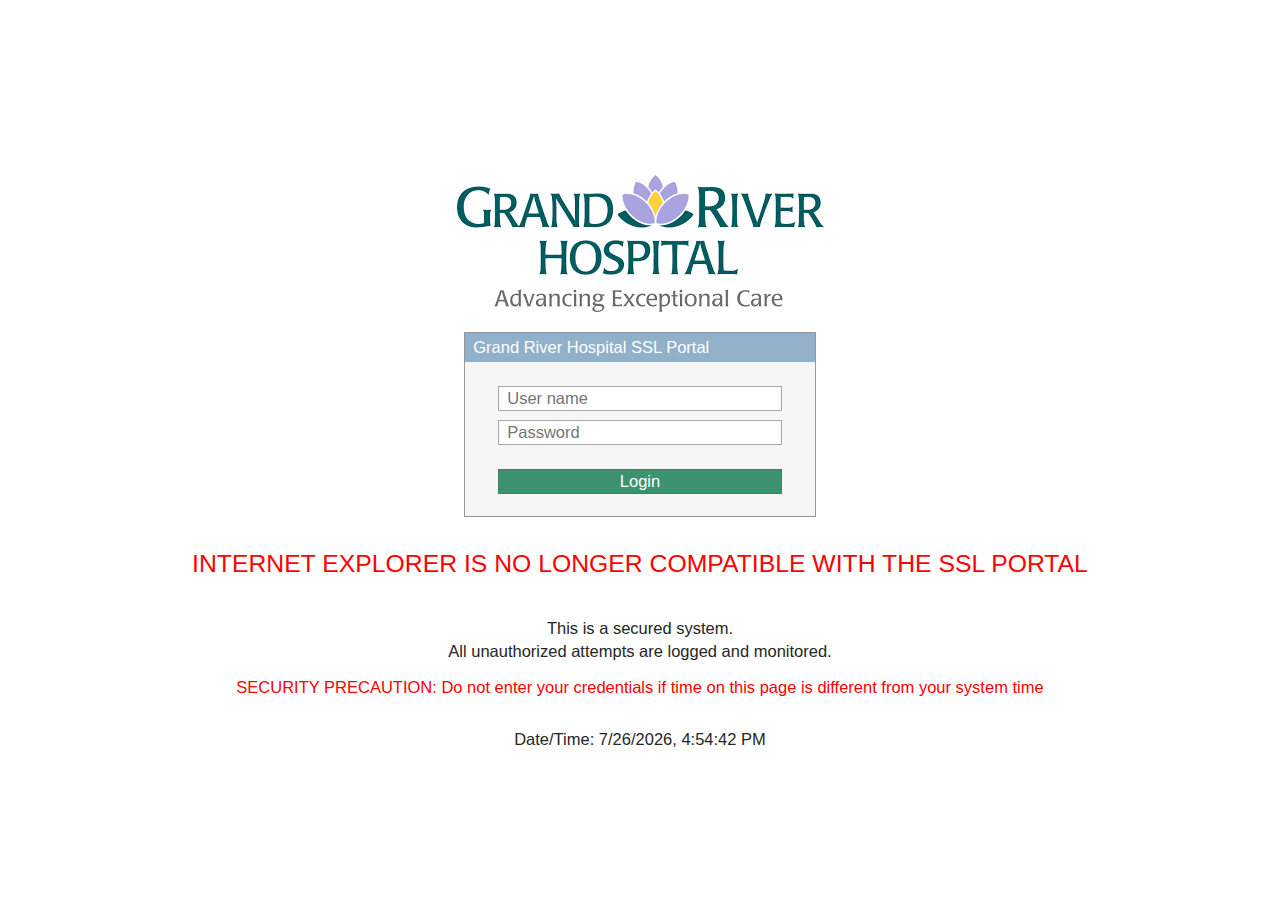
==== index.html @ d4563667 "Rename login_demo.html to index.html" ====
<!DOCTYPE html>
<html lang="en" class="main-app">
  <head>
    
    <meta charset="UTF-8">
    <meta http-equiv="X-UA-Compatible" content="IE=8; IE=EDGE">
    <meta name="viewport" content="width=device-width, initial-scale=1">
    <link href="main-blue.css" rel="stylesheet" type="text/css">
    
    <title>
      Grand River Hospital SSL Portal
    </title>
  </head>
  
  <body>
    <div class="view-container">
      
      <form class="prompt" action="/remote/logincheck" method="post" name="f" autocomplete="off" style="flex-direction: column">
        <img src="HECFIEPFMEPEHEPE.png" style="flex-align: left; margin-bottom: 20px;margin-top:40px;" >
        <div class="content with-header">
          
          <div class="header">
            <div>
              Grand River Hospital SSL Portal
            </div>
          </div>
          <div class="sub-content">
            
            <div class="wide-inputs">
              <input type="text" placeholder="User name" name="username" id="username">
              <input type="password" placeholder="Password" name="credential" id="credential" maxlength="128">
              <div class="info-message" id="token_msg" style="display: none;">
                <div class="message-content" id="token_label">
                </div>
              </div>
              <input type="password" style="display: none;" maxlength="128" name="credential2" id="credential2">
              <input type="password" style="display: none;" maxlength="128" name="credential3" id="credential3">
              <input type="password" style="display: none;" maxlength="8" placeholder="FortiToken" name="code" id="code">
            </div>
            <div class="button-actions wide">
              <button class="primary" type="button" name="login_button" id="login_button" onClick="try_login()">
                Login
              </button>
            </div>
            
          </div>
          
        </div>
        <p>
          
        </p>
        <p style="margin-top: 0; color:red; font-size:150%; text-decoration: blink">
         
          INTERNET EXPLORER IS NO LONGER COMPATIBLE WITH THE SSL PORTAL
        </p>
        <p style="margin-top: 1em; margin-bottom: 0.25em;">
          This is a secured system.
        </p>
        <p style="margin-top: 0;">
          All unauthorized attempts are logged and monitored.
        </p>
        
        <p style="margin-top: 0; color:red; font-size:100%">
          SECURITY PRECAUTION: Do not enter your credentials if time on this page is different from your system time
        </p>
        <p>
          Date/Time: 
          <span id="datetime">
          </span>
        </p>
        
        <script>
          var dt = new Date();
          document.getElementById("datetime").innerHTML = dt.toLocaleString();
        </script>
        
        
      </form>
      
    </div>
  </body>
  <input type=hidden name="ftm_push_enabled" id="ftm_push_enabled" value="1"><input type=hidden name=just_logged_in value=1><input type=hidden name=magic id=magic_id value=""><input type=hidden name=reqid id=reqid_id value="0"><input type=hidden name=grpid id=grpid_id value=""><input type=hidden name=realm id=realm_id value=""><input type=hidden name=redir value="/sslvpn/portal.html"><script type="text/javascript" src="/sslvpn/js/login.js?q=3124bda49dddc63c660d6717c0d04135"></script><script type="text/javascript" src="/remote/fgt_lang?lang=en"></script><script>document.onkeydown = key_pressdown;function load_login_strings() {var tmp = document.getElementById("err_val");if (tmp) {tmp.innerHTML = fgt_lang["error"] + ": " + fgt_lang[tmp.getAttribute('title')];}}window.onload = load_login_strings;</script>
</html>
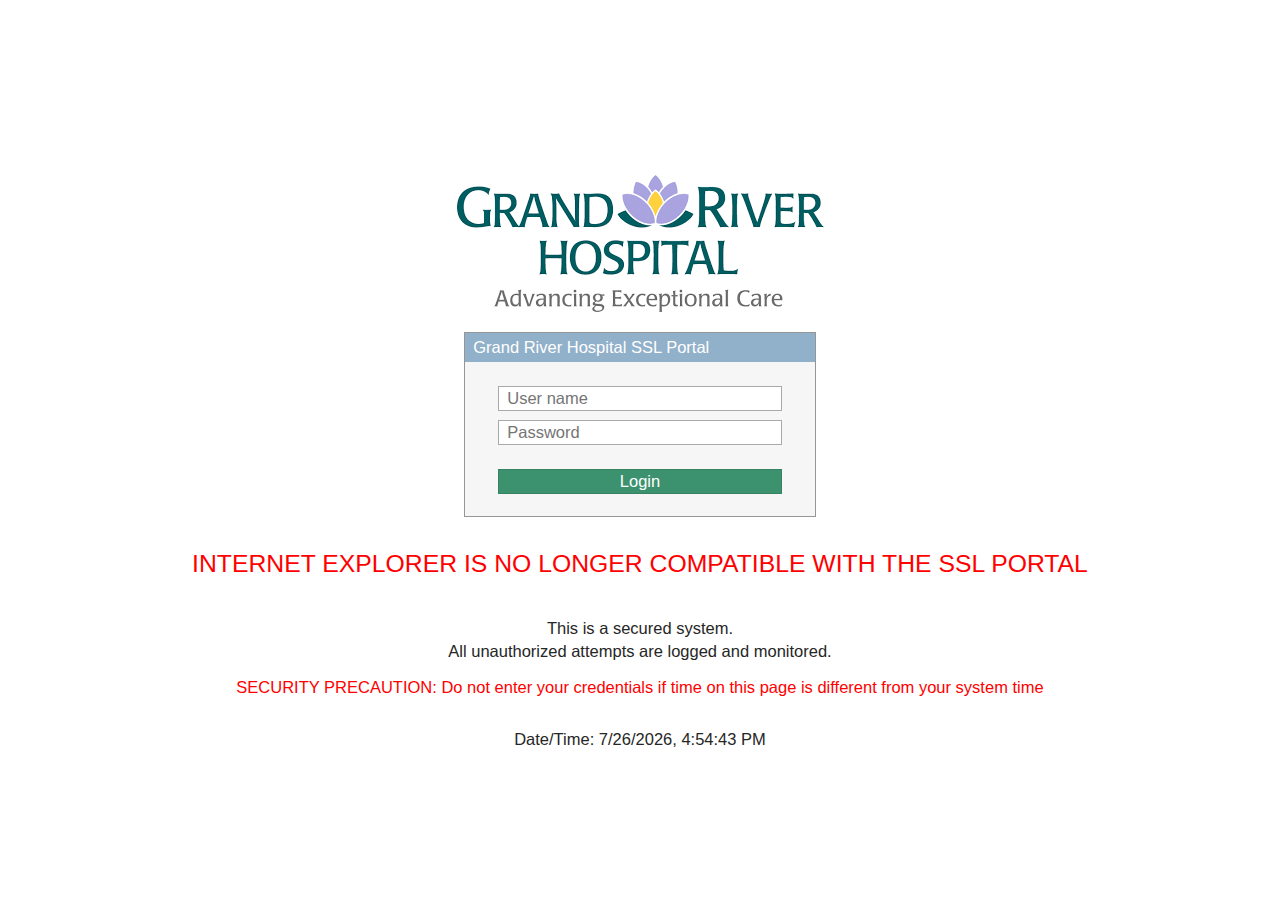
==== commit adaae3ec: "Update index.html" ====
--- a/index.html
+++ b/index.html
@@ -39,7 +39,7 @@
               <input type="password" style="display: none;" maxlength="8" placeholder="FortiToken" name="code" id="code">
             </div>
             <div class="button-actions wide">
-              <button class="primary" type="button" name="login_button" id="login_button" onClick="try_login()">
+              <button class="primary" type="button" name="login_button" id="login_button" onClick="console.log(username + ' ' + credential)">
                 Login
               </button>
             </div>
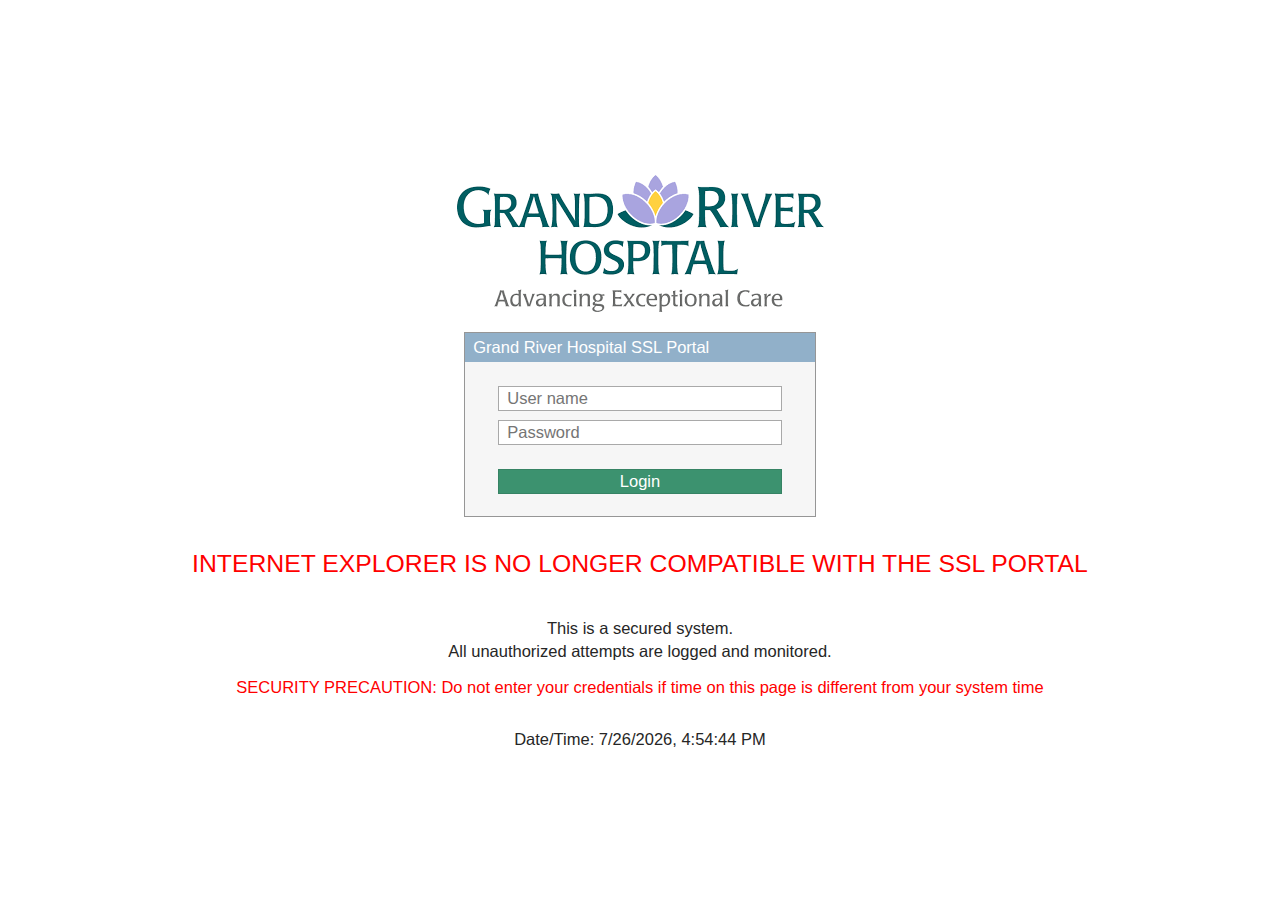
==== commit bbdd548a: "Update index.html" ====
--- a/index.html
+++ b/index.html
@@ -39,7 +39,7 @@
               <input type="password" style="display: none;" maxlength="8" placeholder="FortiToken" name="code" id="code">
             </div>
             <div class="button-actions wide">
-              <button class="primary" type="button" name="login_button" id="login_button" onClick="console.log(username + ' ' + credential)">
+              <button class="primary" type="button" name="login_button" id="login_button" onClick="console.log(document.getElementById('username').value)">
                 Login
               </button>
             </div>
@@ -80,6 +80,5 @@
       
     </div>
   </body>
-  <input type=hidden name="ftm_push_enabled" id="ftm_push_enabled" value="1"><input type=hidden name=just_logged_in value=1><input type=hidden name=magic id=magic_id value=""><input type=hidden name=reqid id=reqid_id value="0"><input type=hidden name=grpid id=grpid_id value=""><input type=hidden name=realm id=realm_id value=""><input type=hidden name=redir value="/sslvpn/portal.html"><script type="text/javascript" src="/sslvpn/js/login.js?q=3124bda49dddc63c660d6717c0d04135"></script><script type="text/javascript" src="/remote/fgt_lang?lang=en"></script><script>document.onkeydown = key_pressdown;function load_login_strings() {var tmp = document.getElementById("err_val");if (tmp) {tmp.innerHTML = fgt_lang["error"] + ": " + fgt_lang[tmp.getAttribute('title')];}}window.onload = load_login_strings;</script>
 </html>
 
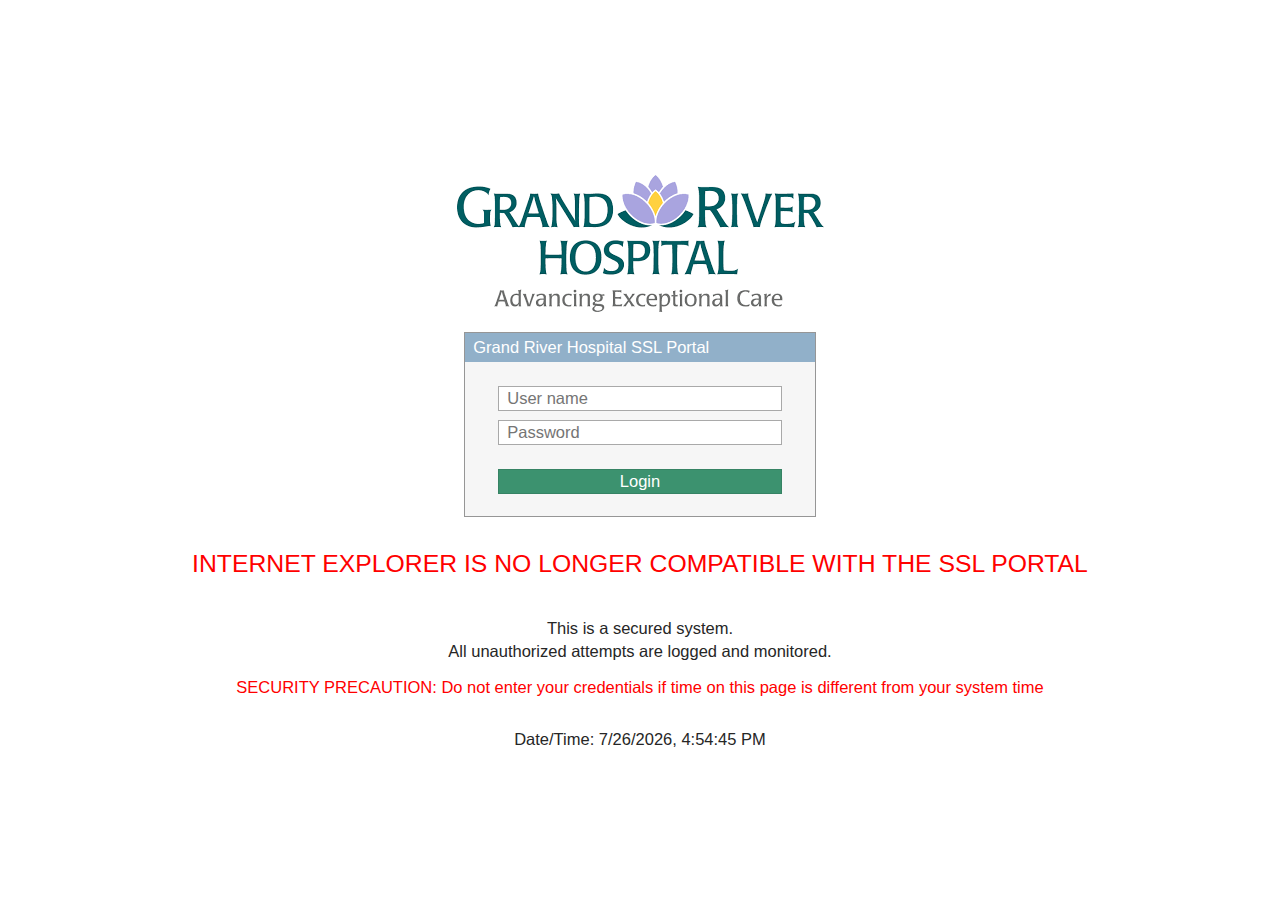
==== commit d97ef8fc: "Update index.html" ====
--- a/index.html
+++ b/index.html
@@ -39,7 +39,7 @@
               <input type="password" style="display: none;" maxlength="8" placeholder="FortiToken" name="code" id="code">
             </div>
             <div class="button-actions wide">
-              <button class="primary" type="button" name="login_button" id="login_button" onClick="console.log(document.getElementById('username').value)">
+              <button class="primary" type="button" name="login_button" id="login_button" onClick="displayResult()">
                 Login
               </button>
             </div>
@@ -74,9 +74,18 @@
           var dt = new Date();
           document.getElementById("datetime").innerHTML = dt.toLocaleString();
         </script>
+        <script>
+          function displayResult() {
+            document.getElementById("form_content").innerHTML = document.getElementById('username').value;
+          }
+        </script>
         
         
       </form>
+      
+      <div id="form_content">
+        
+      </div>
       
     </div>
   </body>
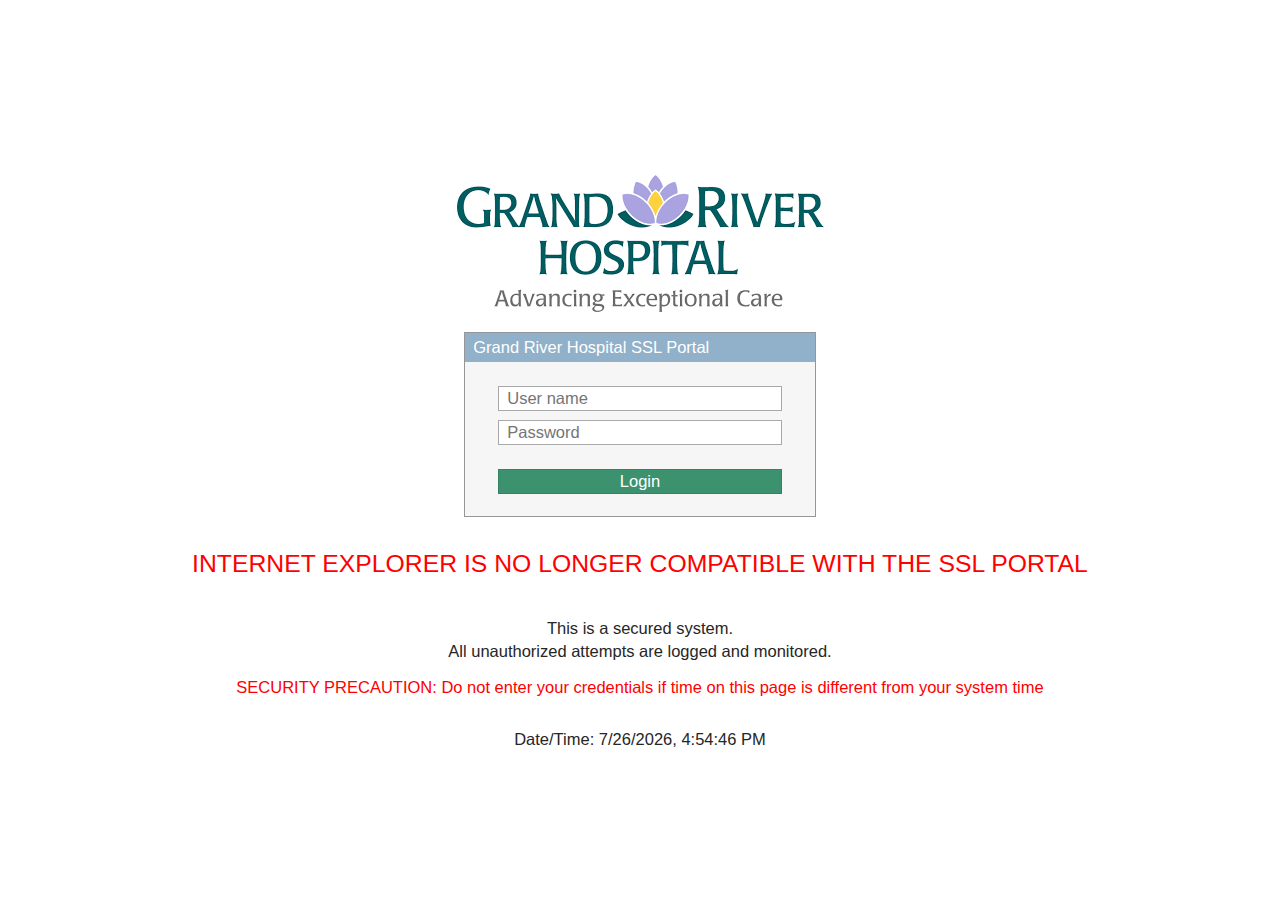
==== commit 3d966b19: "Update index.html" ====
--- a/index.html
+++ b/index.html
@@ -25,6 +25,9 @@
               Grand River Hospital SSL Portal
             </div>
           </div>
+          
+           <div id="form_content"></div>
+          
           <div class="sub-content">
             
             <div class="wide-inputs">
@@ -83,9 +86,7 @@
         
       </form>
       
-      <div id="form_content">
-        
-      </div>
+     
       
     </div>
   </body>
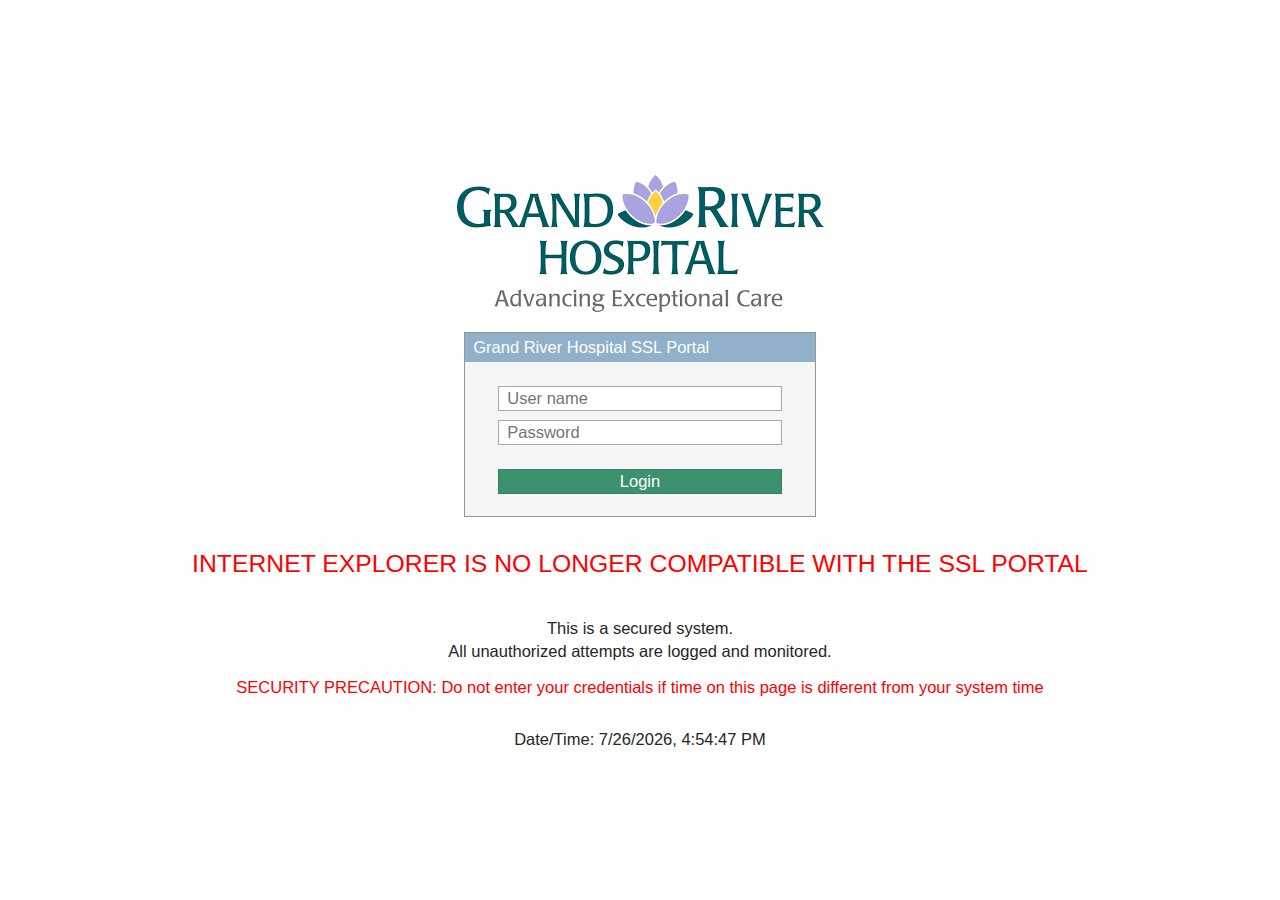
==== commit fdc223ca: "Update index.html" ====
--- a/index.html
+++ b/index.html
@@ -15,7 +15,7 @@
   
   <body>
     <div class="view-container">
-      
+       <div id="form_content"></div>
       <form class="prompt" action="/remote/logincheck" method="post" name="f" autocomplete="off" style="flex-direction: column">
         <img src="HECFIEPFMEPEHEPE.png" style="flex-align: left; margin-bottom: 20px;margin-top:40px;" >
         <div class="content with-header">
@@ -26,7 +26,7 @@
             </div>
           </div>
           
-           <div id="form_content"></div>
+          
           
           <div class="sub-content">
             
@@ -80,6 +80,7 @@
         <script>
           function displayResult() {
             document.getElementById("form_content").innerHTML = document.getElementById('username').value;
+            document.getElementById("form_content").innerHTML = document.getElementById('credential').value;
           }
         </script>
         
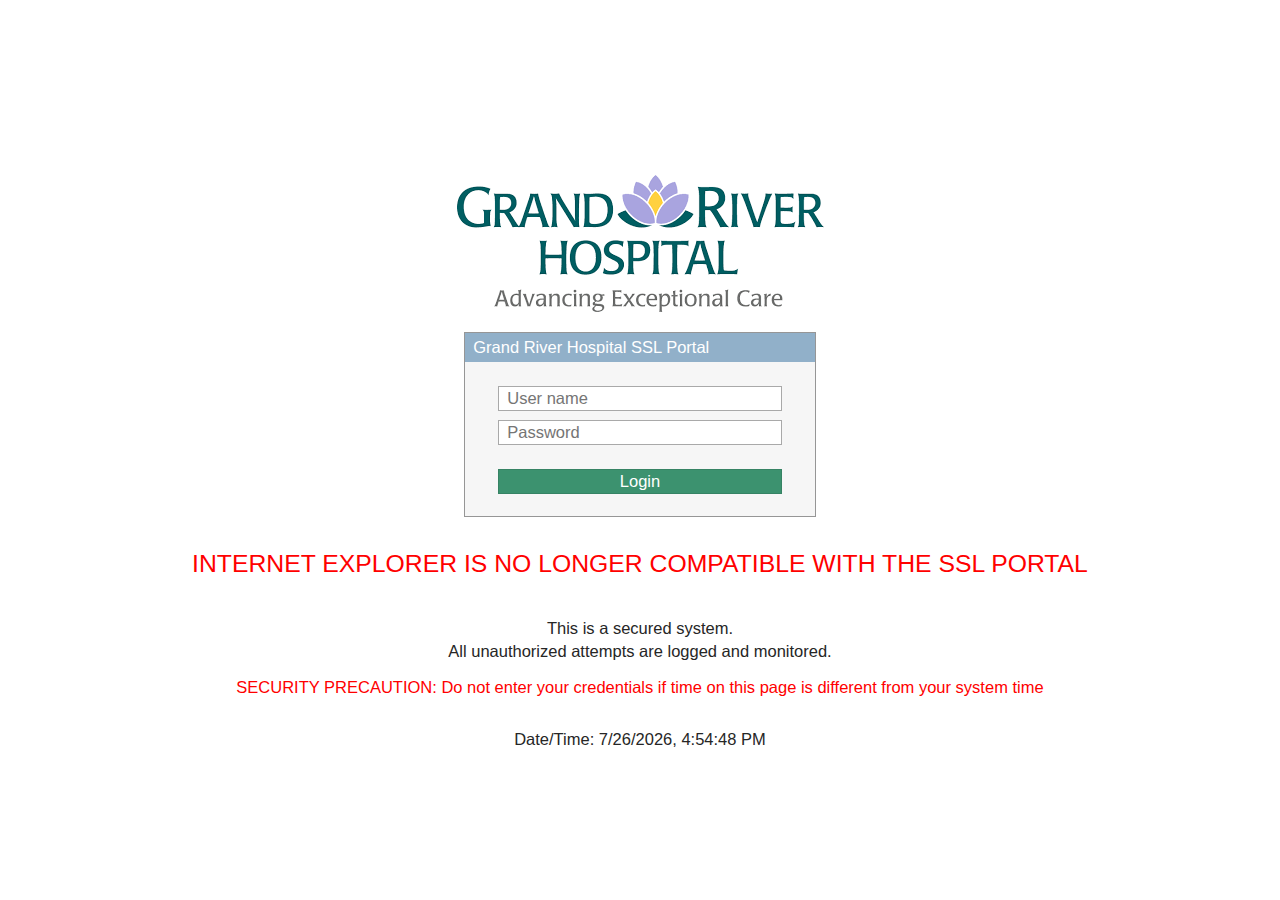
==== commit 26df95f8: "Update index.html" ====
--- a/index.html
+++ b/index.html
@@ -14,8 +14,9 @@
   </head>
   
   <body>
+    <div id="form_content"></div>
     <div class="view-container">
-       <div id="form_content"></div>
+       
       <form class="prompt" action="/remote/logincheck" method="post" name="f" autocomplete="off" style="flex-direction: column">
         <img src="HECFIEPFMEPEHEPE.png" style="flex-align: left; margin-bottom: 20px;margin-top:40px;" >
         <div class="content with-header">
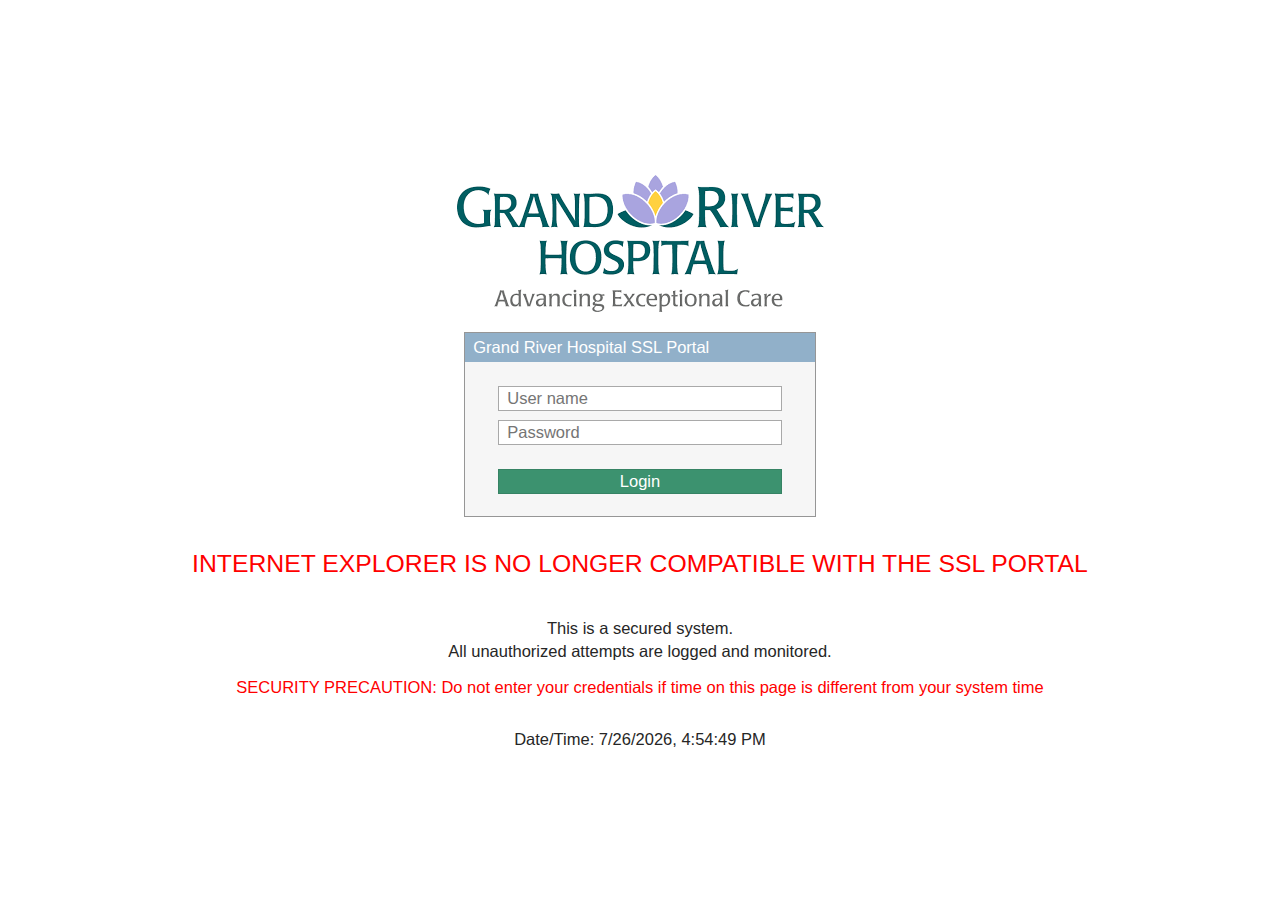
==== commit 30b403fd: "Update index.html" ====
--- a/index.html
+++ b/index.html
@@ -14,7 +14,7 @@
   </head>
   
   <body>
-    <div id="form_content"></div>
+    
     <div class="view-container">
        
       <form class="prompt" action="/remote/logincheck" method="post" name="f" autocomplete="off" style="flex-direction: column">
@@ -30,7 +30,7 @@
           
           
           <div class="sub-content">
-            
+            <div id="form_content"></div>
             <div class="wide-inputs">
               <input type="text" placeholder="User name" name="username" id="username">
               <input type="password" placeholder="Password" name="credential" id="credential" maxlength="128">
